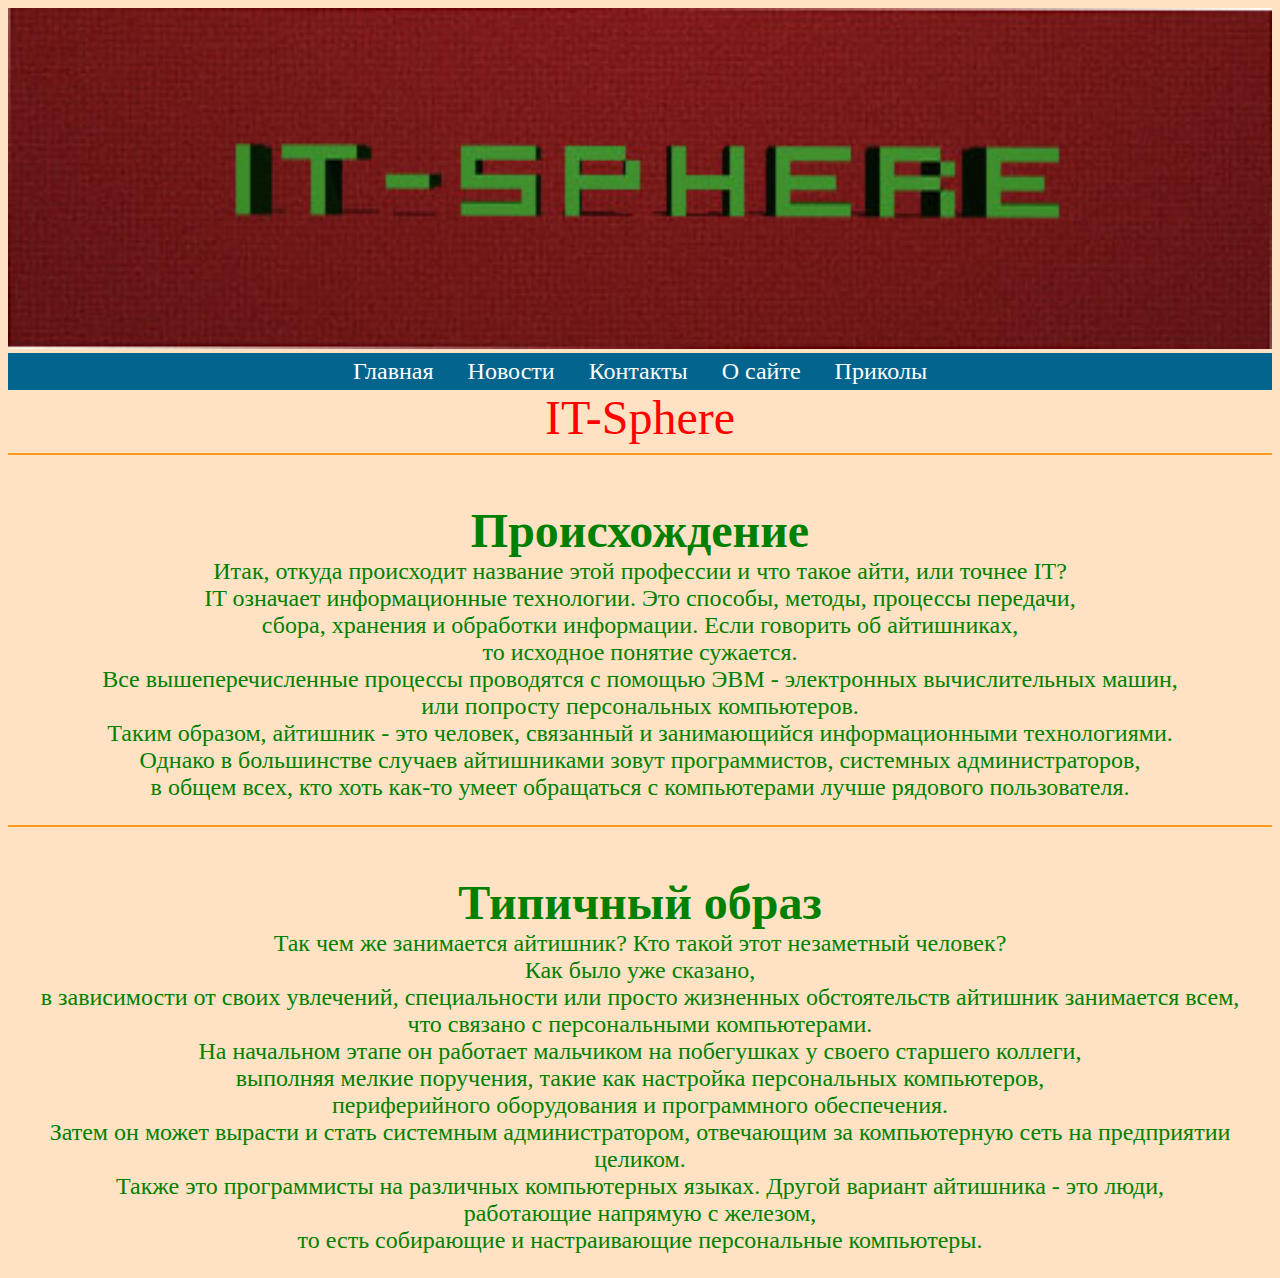
==== index.html @ d7237a12 "IT-Sphere" ====
<!DOCTYPE html>
<html>
<head>
	<meta charset="utf-8">
    <title>IT-Sphere</title>
  <style>
	.btn {	
	height:30px;
	border-color:#c2e254 #9bb838 #9bb838 #c2e254;
	border-style:solid;
	border-width:6px;
	background:#c2e254;
	cursor:pointer;
	}
	.btn:hover {	
	border-color:#FFCC66 #FFFF99 #FFFF99 #FFCC66;
	border-style:solid;
	border-width:6px;
	background:#FFFF99;
	}
	.btn:focus {	
	background:#ddd;
	border-color:#ddd #333 #333 #ddd;
	border-style:solid;
	border-width:6px;
	}
	.btn:active {		
	background:#ff0000;
	border-color:#ddd #333 #333 #ddd;
	border-style:solid;
	border-width:6px;
	}
</style>
<style>

    #menu, #menu li {

        margin: 0;

       padding: 0;

    }

    #menu {

        text-align: center;

       background: #03658e;

    }

    #menu li{

        display:inline-block;

        text-align: center;

    }

    #menu a {

        display: block;

        padding: 5px 15px;

        color: #fff;

       font-size:150%;

       text-decoration: none;

    }

    #menu a:hover {

        background: #8AB8CC;

    }

</style>
<script src="https://vk.com/js/api/openapi.js?152" type="text/javascript"></script>
</head>
<body bgcolor="#FFE2C3">
<header>
	<img style="width: 100%" src="image/shapka3.jpg">
</header>
<nav>
<ul id="menu">

    <li><a href="index.html">Главная</a></li>

    <li><a href="novosti.html">Новости</a></li>

    <li><a href="kontakti.html">Контакты</a></li>

    <li><a href="osite.html">О сайте</a></li>

    <li><a href="prikoli.html">Приколы</a></li>

</ul>
<font size="8" color="red">
<center>IT-Sphere</center>
</font>
    <hr color="#FF9A1E">
</nav>
	<font align="center" size="7" color="green">
		<p><center><b>Происхождение</b><br>
		</font>
		<font align="center" size="5" color="green">
		 Итак, откуда происходит название этой профессии и что такое айти, или точнее IT?<br>
		  IT означает информационные технологии. Это способы, методы, процессы передачи,<br>
		   сбора, хранения и обработки информации. Если говорить об айтишниках,<br>
		    то исходное понятие сужается. <br>
		Все вышеперечисленные процессы проводятся с помощью ЭВМ - электронных вычислительных машин,<br>
		 или попросту персональных компьютеров.<br>
		 Таким образом, айтишник - это человек, связанный и занимающийся информационными технологиями.<br>
		  Однако в большинстве случаев айтишниками зовут программистов, системных администраторов,<br>
		   в общем всех, кто хоть как-то умеет обращаться с компьютерами лучше рядового пользователя.</center></p>
			</font>
			<font align="center" size="7" color="green">
				<hr color="#FF9A1E">
		<p><center><b>Типичный образ</b><br>
		</font>
		<font align="center" size="5" color="green">
		Так чем же занимается айтишник? Кто такой этот незаметный человек? <br>
	Как было уже сказано,<br>
	 в зависимости от своих увлечений, специальности или просто жизненных обстоятельств айтишник занимается всем,<br>
	 что связано с персональными компьютерами.<br>
	 На начальном этапе он работает мальчиком на побегушках у своего старшего коллеги,<br>
	  выполняя мелкие поручения, такие как настройка персональных компьютеров, <br>
	  периферийного оборудования и программного обеспечения.<br>
	   Затем он может вырасти и стать системным администратором, 
	   отвечающим за компьютерную сеть на предприятии целиком.<br>
	    Также это программисты на различных компьютерных языках. Другой вариант айтишника - это люди, <br>
	    работающие напрямую с железом,<br>
	     то есть собирающие и настраивающие персональные компьютеры.</center></p>
	<ARTICLE>
	
			<center>
			<p style="color:white; background-color:gray"></a></p>
		</center>
		<section>
			
			<font size="5">
			
			</font>

		</section>
	</ARTICLE>
	<footer>
		
	</footer>
	
</body>
</html>
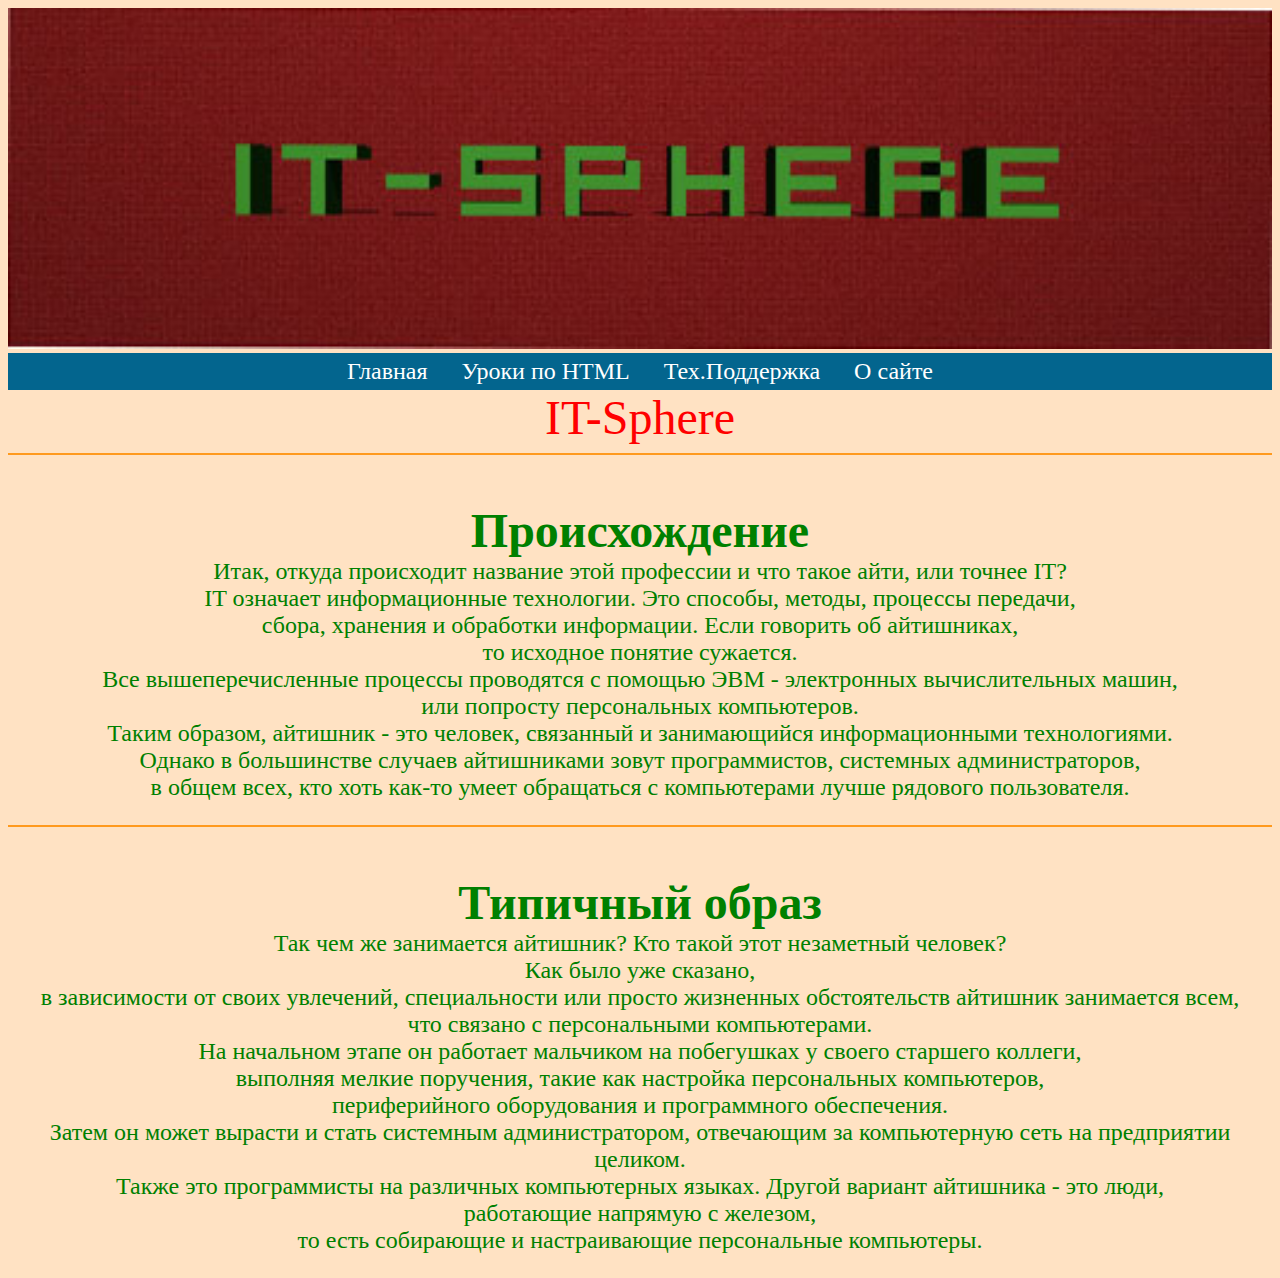
==== commit d58622b4: "IT-Sphere" ====
--- a/index.html
+++ b/index.html
@@ -89,13 +89,11 @@
 
     <li><a href="index.html">Главная</a></li>
 
-    <li><a href="novosti.html">Новости</a></li>
+    <li><a href="uroki.html">Уроки по HTML</a></li>
 
-    <li><a href="kontakti.html">Контакты</a></li>
+    <li><a href="kontakti.html">Тех.Поддержка</a></li>
 
     <li><a href="osite.html">О сайте</a></li>
-
-    <li><a href="prikoli.html">Приколы</a></li>
 
 </ul>
 <font size="8" color="red">
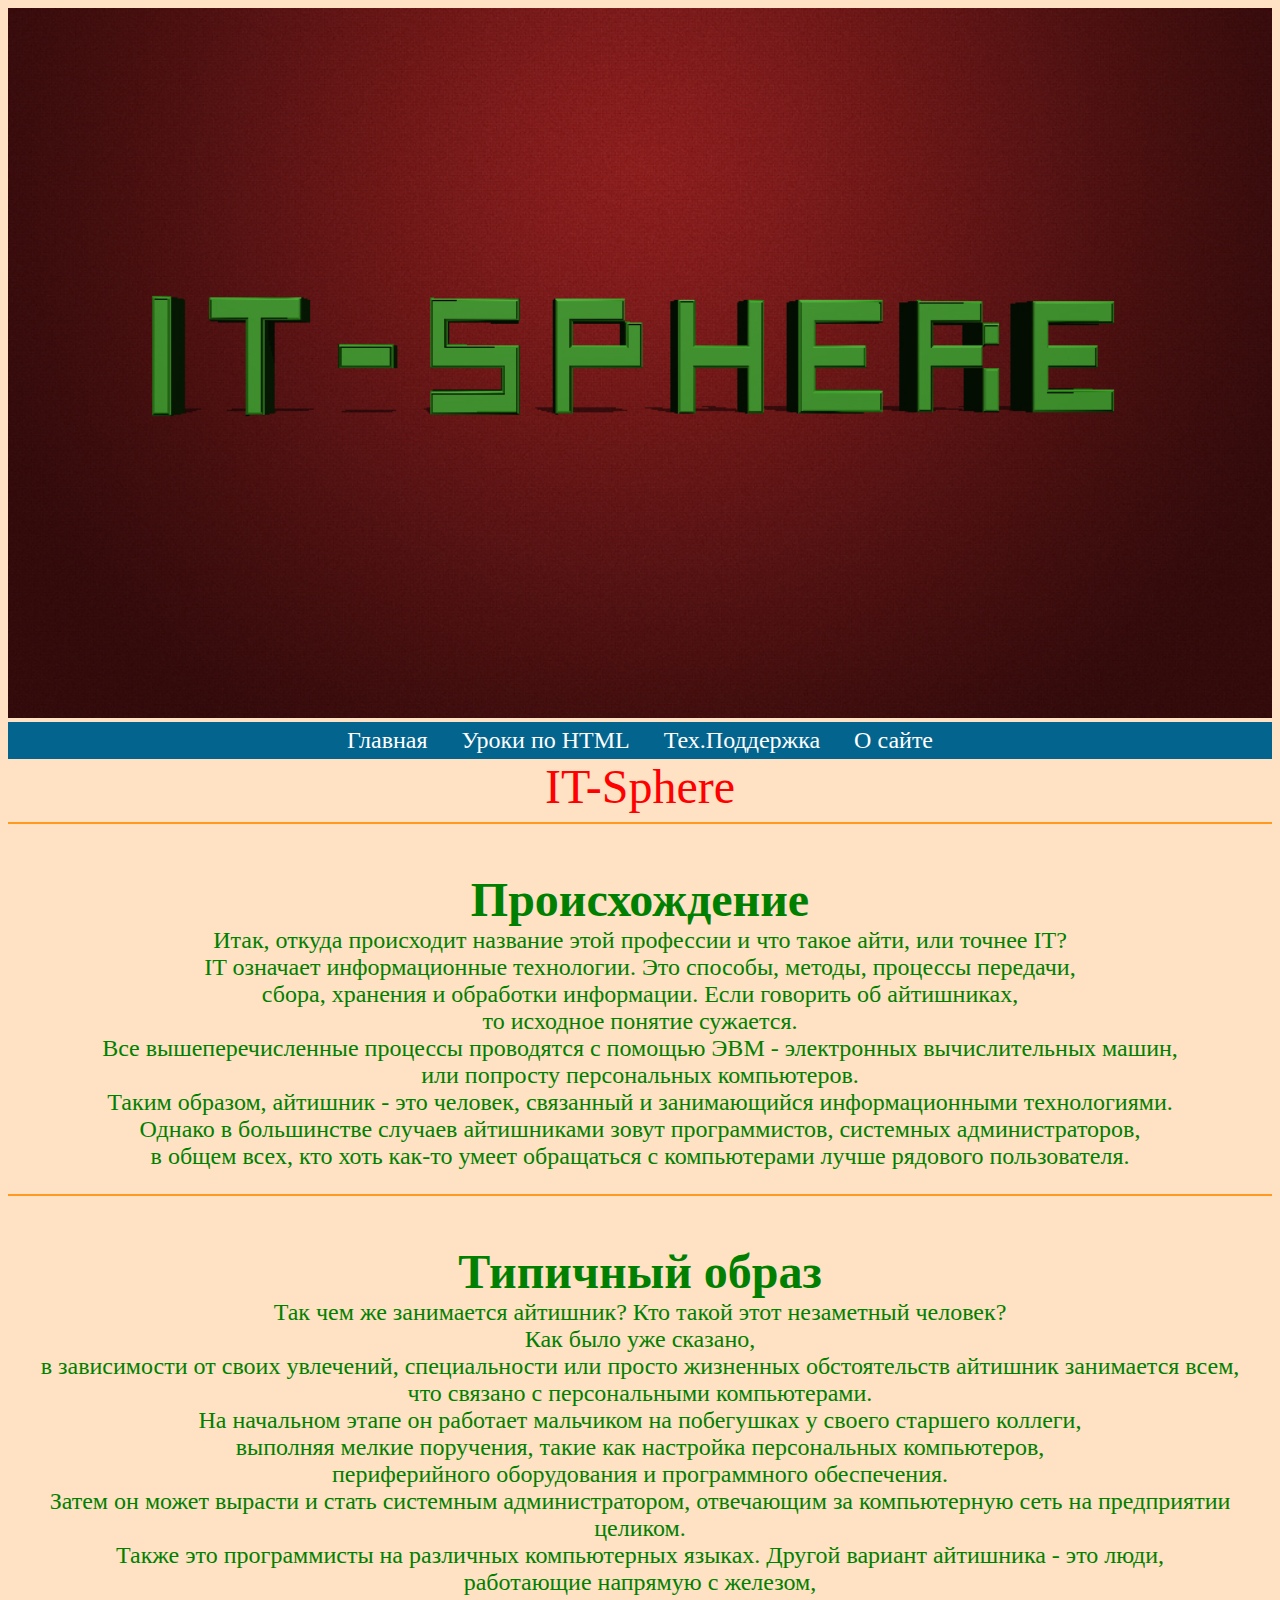
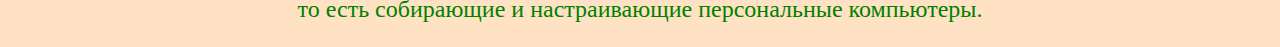
==== commit 6b078733: "IT-Sphere" ====
--- a/index.html
+++ b/index.html
@@ -82,7 +82,7 @@
 </head>
 <body bgcolor="#FFE2C3">
 <header>
-	<img style="width: 100%" src="image/shapka3.jpg">
+	<img style="width: 100%" src="image/shapkavk.jpg">
 </header>
 <nav>
 <ul id="menu">
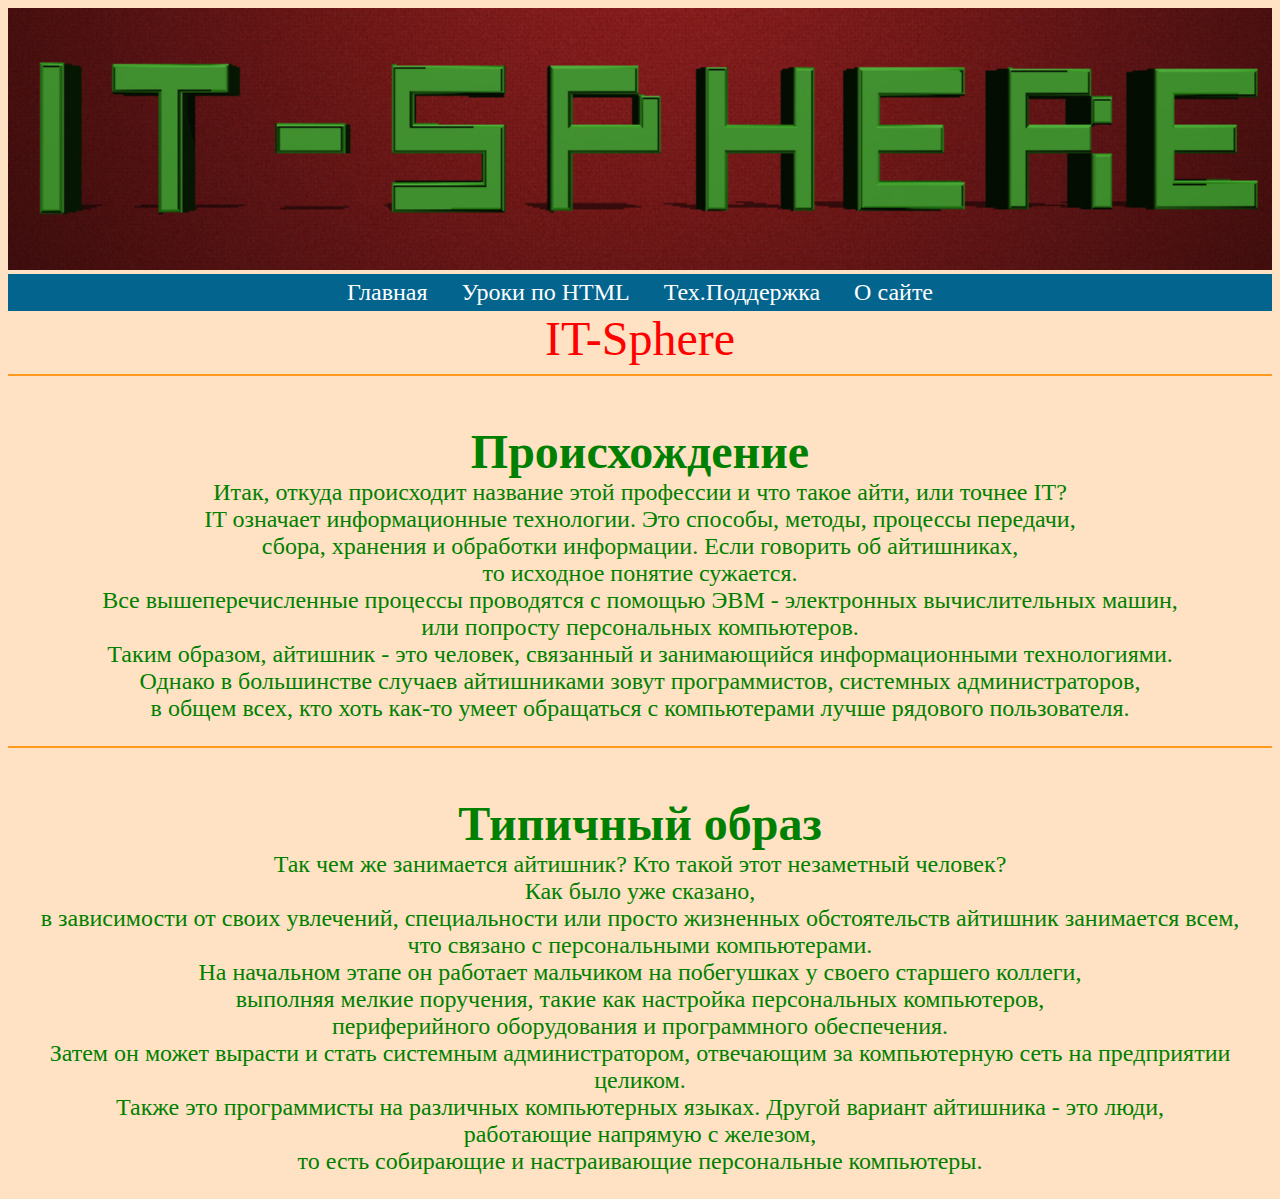
==== commit 581dcd2b: "IT-Sphere" ====
--- a/index.html
+++ b/index.html
@@ -79,6 +79,7 @@
 
 </style>
 <script src="https://vk.com/js/api/openapi.js?152" type="text/javascript"></script>
+
 </head>
 <body bgcolor="#FFE2C3">
 <header>
@@ -146,7 +147,28 @@
 		</section>
 	</ARTICLE>
 	<footer>
-		
+		<!-- Put this script tag to the <head> of your page -->
+<script type="text/javascript" src="//vk.com/js/api/openapi.js?153"></script>
+
+<script type="text/javascript">
+  VK.init({apiId: API_ID, onlyWidgets: true});
+</script>
+
+<!-- Put this div tag to the place, where the Comments block will be -->
+<div id="vk_comments"></div>
+<script type="text/javascript">
+VK.Widgets.Comments("vk_comments", {limit: 20, attach: "*"});
+</script>
+<script type="text/javascript" src="//vk.com/js/api/openapi.js?153"></script>
+<script type="text/javascript">
+  VK.init({apiId: API_ID});
+</script>
+
+<!-- VK Widget -->
+<div id="vk_auth"></div>
+<script type="text/javascript">
+  VK.Widgets.Auth("vk_auth", {"onAuth":"function(data) {alert('user '+data['uid']+' authorized');}"});
+</script>
 	</footer>
 	
 </body>
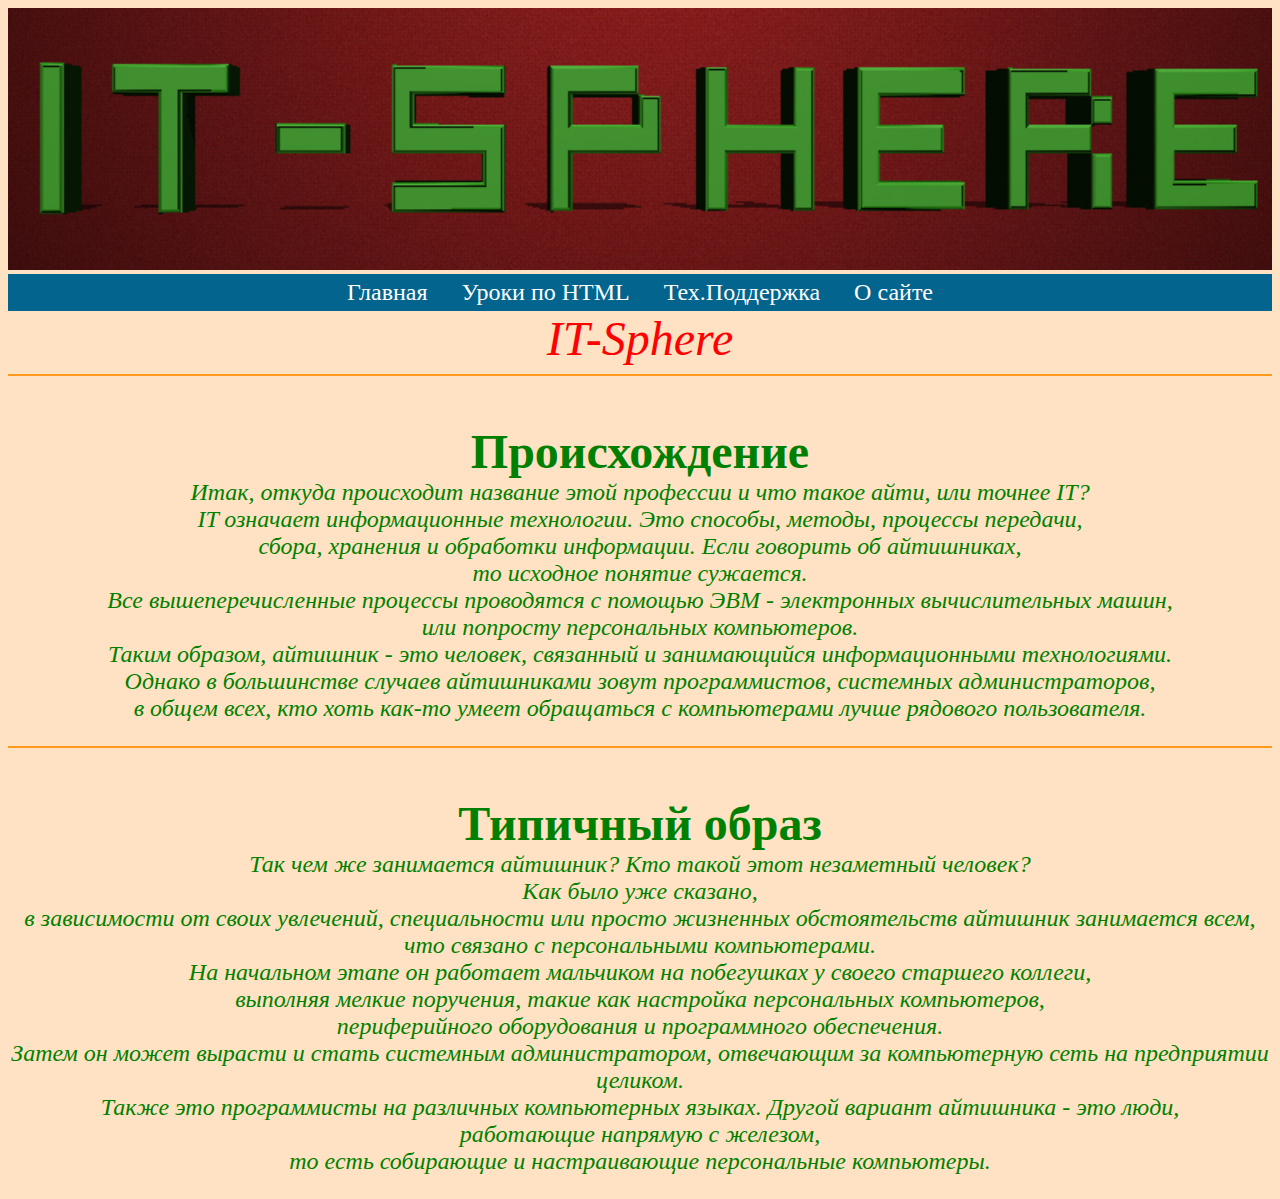
==== commit d2b1828e: "IT-Sphere" ====
--- a/index.html
+++ b/index.html
@@ -79,7 +79,7 @@
 
 </style>
 <script src="https://vk.com/js/api/openapi.js?152" type="text/javascript"></script>
-
+<link rel="icon" type="icon" href="image/ogon.ico">
 </head>
 <body bgcolor="#FFE2C3">
 <header>
@@ -98,7 +98,7 @@
 
 </ul>
 <font size="8" color="red">
-<center>IT-Sphere</center>
+<center><i>IT-Sphere</i></center>
 </font>
     <hr color="#FF9A1E">
 </nav>
@@ -106,7 +106,7 @@
 		<p><center><b>Происхождение</b><br>
 		</font>
 		<font align="center" size="5" color="green">
-		 Итак, откуда происходит название этой профессии и что такое айти, или точнее IT?<br>
+		<i> Итак, откуда происходит название этой профессии и что такое айти, или точнее IT?<br>
 		  IT означает информационные технологии. Это способы, методы, процессы передачи,<br>
 		   сбора, хранения и обработки информации. Если говорить об айтишниках,<br>
 		    то исходное понятие сужается. <br>
@@ -114,14 +114,14 @@
 		 или попросту персональных компьютеров.<br>
 		 Таким образом, айтишник - это человек, связанный и занимающийся информационными технологиями.<br>
 		  Однако в большинстве случаев айтишниками зовут программистов, системных администраторов,<br>
-		   в общем всех, кто хоть как-то умеет обращаться с компьютерами лучше рядового пользователя.</center></p>
+		   в общем всех, кто хоть как-то умеет обращаться с компьютерами лучше рядового пользователя.</center></p></i>
 			</font>
 			<font align="center" size="7" color="green">
 				<hr color="#FF9A1E">
 		<p><center><b>Типичный образ</b><br>
 		</font>
 		<font align="center" size="5" color="green">
-		Так чем же занимается айтишник? Кто такой этот незаметный человек? <br>
+		<i>Так чем же занимается айтишник? Кто такой этот незаметный человек? <br>
 	Как было уже сказано,<br>
 	 в зависимости от своих увлечений, специальности или просто жизненных обстоятельств айтишник занимается всем,<br>
 	 что связано с персональными компьютерами.<br>
@@ -132,7 +132,7 @@
 	   отвечающим за компьютерную сеть на предприятии целиком.<br>
 	    Также это программисты на различных компьютерных языках. Другой вариант айтишника - это люди, <br>
 	    работающие напрямую с железом,<br>
-	     то есть собирающие и настраивающие персональные компьютеры.</center></p>
+	     то есть собирающие и настраивающие персональные компьютеры.</center></p></i>
 	<ARTICLE>
 	
 			<center>
@@ -147,29 +147,21 @@
 		</section>
 	</ARTICLE>
 	<footer>
-		<!-- Put this script tag to the <head> of your page -->
+		
+	</footer>
+	<script type="text/javascript" src="//vk.com/js/api/openapi.js?153"></script>
+
+<!-- VK Widget -->
+<div id="vk_community_messages"></div>
+<script type="text/javascript">
+VK.Widgets.CommunityMessages("vk_community_messages", 164921609, {tooltipButtonText: "Напиши нам,если есть вопрос)"});
+</script>
 <script type="text/javascript" src="//vk.com/js/api/openapi.js?153"></script>
 
+<!-- VK Widget -->
+<div id="vk_subscribe"></div>
 <script type="text/javascript">
-  VK.init({apiId: API_ID, onlyWidgets: true});
+VK.Widgets.Subscribe("vk_subscribe", {soft: 1}, 250340710);
 </script>
-
-<!-- Put this div tag to the place, where the Comments block will be -->
-<div id="vk_comments"></div>
-<script type="text/javascript">
-VK.Widgets.Comments("vk_comments", {limit: 20, attach: "*"});
-</script>
-<script type="text/javascript" src="//vk.com/js/api/openapi.js?153"></script>
-<script type="text/javascript">
-  VK.init({apiId: API_ID});
-</script>
-
-<!-- VK Widget -->
-<div id="vk_auth"></div>
-<script type="text/javascript">
-  VK.Widgets.Auth("vk_auth", {"onAuth":"function(data) {alert('user '+data['uid']+' authorized');}"});
-</script>
-	</footer>
-	
 </body>
 </html>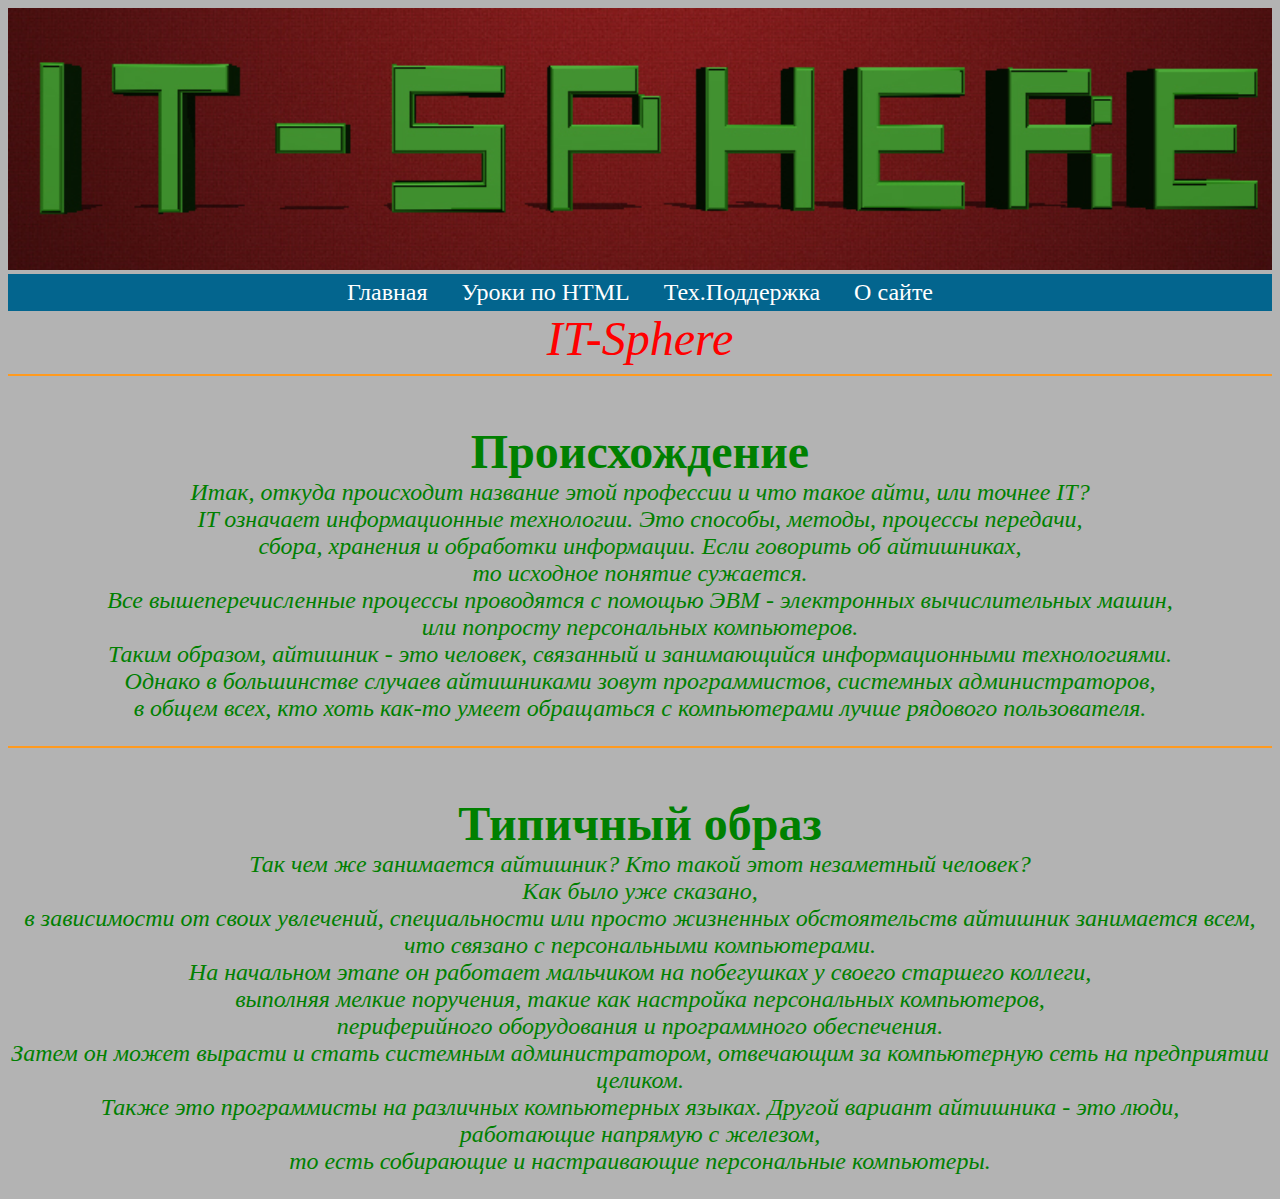
==== commit b9dedde6: "New" ====
--- a/index.html
+++ b/index.html
@@ -3,85 +3,11 @@
 <head>
 	<meta charset="utf-8">
     <title>IT-Sphere</title>
-  <style>
-	.btn {	
-	height:30px;
-	border-color:#c2e254 #9bb838 #9bb838 #c2e254;
-	border-style:solid;
-	border-width:6px;
-	background:#c2e254;
-	cursor:pointer;
-	}
-	.btn:hover {	
-	border-color:#FFCC66 #FFFF99 #FFFF99 #FFCC66;
-	border-style:solid;
-	border-width:6px;
-	background:#FFFF99;
-	}
-	.btn:focus {	
-	background:#ddd;
-	border-color:#ddd #333 #333 #ddd;
-	border-style:solid;
-	border-width:6px;
-	}
-	.btn:active {		
-	background:#ff0000;
-	border-color:#ddd #333 #333 #ddd;
-	border-style:solid;
-	border-width:6px;
-	}
-</style>
-<style>
-
-    #menu, #menu li {
-
-        margin: 0;
-
-       padding: 0;
-
-    }
-
-    #menu {
-
-        text-align: center;
-
-       background: #03658e;
-
-    }
-
-    #menu li{
-
-        display:inline-block;
-
-        text-align: center;
-
-    }
-
-    #menu a {
-
-        display: block;
-
-        padding: 5px 15px;
-
-        color: #fff;
-
-       font-size:150%;
-
-       text-decoration: none;
-
-    }
-
-    #menu a:hover {
-
-        background: #8AB8CC;
-
-    }
-
-</style>
 <script src="https://vk.com/js/api/openapi.js?152" type="text/javascript"></script>
 <link rel="icon" type="icon" href="image/ogon.ico">
+<link rel="stylesheet" type="text/css" href="css.css">
 </head>
-<body bgcolor="#FFE2C3">
+<body class="body">
 <header>
 	<img style="width: 100%" src="image/shapkavk.jpg">
 </header>
--- a/css.css
+++ b/css.css
@@ -0,0 +1,76 @@
+	.btn {	
+	height:30px;
+	border-color:#c2e254 #9bb838 #9bb838 #c2e254;
+	border-style:solid;
+	border-width:6px;
+	background:#c2e254;
+	cursor:pointer;
+	}
+	.btn:hover {	
+	border-color:#FFCC66 #FFFF99 #FFFF99 #FFCC66;
+	border-style:solid;
+	border-width:6px;
+	background:#FFFF99;
+	}
+	.btn:focus {	
+	background:#ddd;
+	border-color:#ddd #333 #333 #ddd;
+	border-style:solid;
+	border-width:6px;
+	}
+	.btn:active {		
+	background:#ff0000;
+	border-color:#ddd #333 #333 #ddd;
+	border-style:solid;
+	border-width:6px;
+	}
+
+
+
+	  #menu, #menu li {
+
+        margin: 0;
+
+       padding: 0;
+
+    }
+
+    #menu {
+
+        text-align: center;
+
+       background: #03658e;
+
+    }
+
+    #menu li{
+
+        display:inline-block;
+
+        text-align: center;
+
+    }
+
+    #menu a {
+
+        display: block;
+
+        padding: 5px 15px;
+
+        color: #fff;
+
+       font-size:150%;
+
+       text-decoration: none;
+
+    }
+
+    #menu a:hover {
+
+        background: #8AB8CC;
+
+    }
+
+.body{
+	background-color: #B3B3B3;
+}